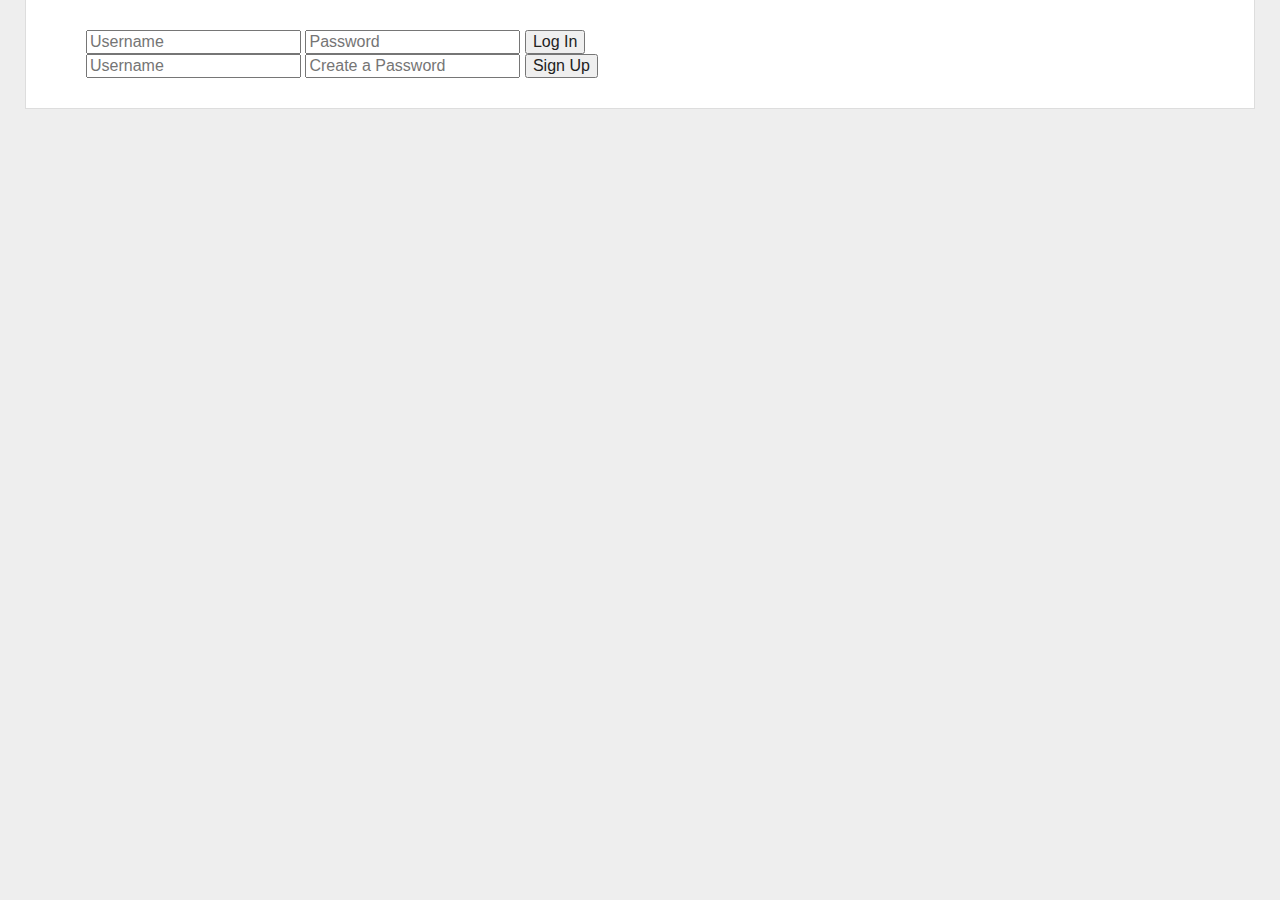
==== MyCloudCode/public/index.html @ 48564cce "Using Parse Cloud Code. Directory change too." ====
<!doctype html>
<head>
  <meta charset="utf-8">

  <title>My Parse App</title>
  <meta name="description" content="My Parse App">
  <meta name="viewport" content="width=device-width">
  <link rel="stylesheet" href="css/reset.css">
  <link rel="stylesheet" href="css/styles.css">
  <script type="text/javascript" src="http://ajax.googleapis.com/ajax/libs/jquery/1.7.2/jquery.min.js"></script>
  <script type="text/javascript" src="http://www.parsecdn.com/js/parse-1.2.7.min.js"></script>
</head>

<body>
  
  <div id="main">
    <input type="text" class="textinput" id="login-username" placeholder="Username"/>
    <input type="password" class="textinput" id="login-password" placeholder="Password"/>
    <input type="button" class="buttoninput" id="LogIn" value="Log In"/>
    <br />
    <input type="text" id="signup-username" placeholder="Username" class="textinput"/>
    <input type="password" id="signup-password" placeholder="Create a Password"class="textinput"/>
    <input type="button" id="SignUp" value="Sign Up" class="buttoninput"/>
  </div>

  <script type="text/javascript">
      Parse.initialize("PAjzQPglIFtzZyMJfDPe5Ozvfzr7Pz1ukpHoLXct", "zTU8emhQIg5xTKZrhfF5ulrKnXQv4M6ztT9kFi90");

      $(document).ready(function () {
          $("#SignUp").click(function () { //when button with id="SignUp" is clicked
              var Username = $("#signup-username").val(); // set var Username = input with id="signup-username"
              var PassWord = $("#signup-password").val(); // set var PassWord = input with id="signup-password"


              var user = new Parse.User(); // creates a new Parse user object
              user.set("username", Username.toString()); //creates a "username" field in the database and sets it to Username
              user.set("password", PassWord.toString()); //creates a "password" field in the database and sets it to PassWord

              user.set("ACL", new Parse.ACL());          //creates a "ACL" field in the database and sets it to Read and Wright for the user.

              user.signUp(null, {
                  success: function (user) {
                      // Parse.user saved
                      alert("Welcome to my app");
                  },
                  error: function (user, error) {
                      // Show the error message somewhere and let the user try again.
                      alert("Error: " + error.code + " " + error.message);
                  }
              });
          });

          $(document).ready(function () {
              $("#LogIn").click(function () {//when button with id="LogIn" is clicked

                  var username = $("#login-username").val(); // set var username = input with id="login-username"
                  var password = $("#login-password").val(); // set var password = input with id="login-password"


                  Parse.User.logIn(username, password, {
                      success: function (user) {
                          // if login is successful
                          alert("You have logged in");
                      },

                      error: function (user, error) {
                          // Show the error message somewhere and let the user try again.
                          alert("Error: " + error.code + " " + error.message);
                      }
                  });
              });
          });
      });
    
    
  </script>
</body>

</html>
---- MyCloudCode/public/css/styles.css ----
body {
    background: #eee;
    text-align: center;
    padding: 0 25px;
}

#main {
    width: auto;
    margin: auto;
    text-align: left;
    background: white;
    padding: 30px 60px;
    border: solid #ddd;
    border-width: 0 1px 1px 1px;
}

#main h1 {
    margin-top: 0;
    font-size: 35px;
    color: green;
}

#main ul {
    padding-left: 20px;
}

#main .error {
    border: 1px solid red;
    background: #FDEFF0;
    padding: 20px;
}

#main .success {
    margin-top: 25px;
}

#main .success code {
    font-size: 12px;
    color: green;
    line-height: 13px;
}
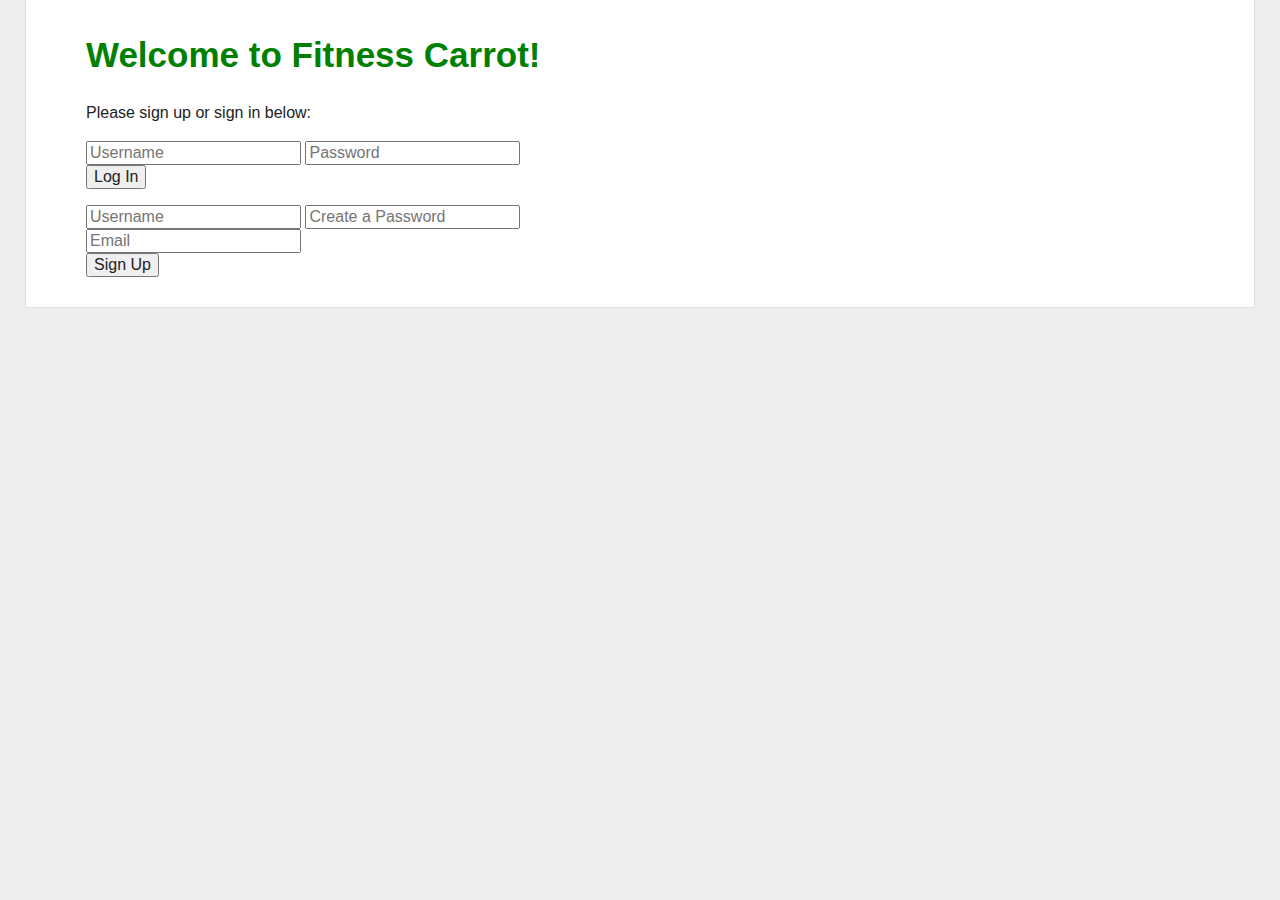
==== commit e17a7e42: "Main page updated with titles and such." ====
--- a/MyCloudCode/public/index.html
+++ b/MyCloudCode/public/index.html
@@ -2,25 +2,36 @@
 <head>
   <meta charset="utf-8">
 
-  <title>My Parse App</title>
-  <meta name="description" content="My Parse App">
+  <title>Fitness Carrot</title>
+  <meta name="description" content="Fitness Carrot - An application developed in EECS 493 - User Interfaces, W'14">
   <meta name="viewport" content="width=device-width">
   <link rel="stylesheet" href="css/reset.css">
   <link rel="stylesheet" href="css/styles.css">
   <script type="text/javascript" src="http://ajax.googleapis.com/ajax/libs/jquery/1.7.2/jquery.min.js"></script>
-  <script type="text/javascript" src="http://www.parsecdn.com/js/parse-1.2.7.min.js"></script>
+  <script type="text/javascript" src="http://www.parsecdn.com/js/parse-1.2.18.min.js"></script>
 </head>
 
 <body>
-  
   <div id="main">
+
+    <h1>Welcome to Fitness Carrot!</h1>
+
+    <p>Please sign up or sign in below: </p>
+
+    
     <input type="text" class="textinput" id="login-username" placeholder="Username"/>
     <input type="password" class="textinput" id="login-password" placeholder="Password"/>
+    <br>
     <input type="button" class="buttoninput" id="LogIn" value="Log In"/>
-    <br />
+    <p> </p>
+    <!-- Sign Up <br> -->
     <input type="text" id="signup-username" placeholder="Username" class="textinput"/>
     <input type="password" id="signup-password" placeholder="Create a Password"class="textinput"/>
+    <br>
+    <input type="email" id="signup-email" placeholder="Email" class="textinput"/>
+    <br>
     <input type="button" id="SignUp" value="Sign Up" class="buttoninput"/>
+
   </div>
 
   <script type="text/javascript">
@@ -30,18 +41,20 @@
           $("#SignUp").click(function () { //when button with id="SignUp" is clicked
               var Username = $("#signup-username").val(); // set var Username = input with id="signup-username"
               var PassWord = $("#signup-password").val(); // set var PassWord = input with id="signup-password"
+              var Email = $("#signup-email").val(); //set var Email = input with id="signup-password"
 
 
               var user = new Parse.User(); // creates a new Parse user object
               user.set("username", Username.toString()); //creates a "username" field in the database and sets it to Username
               user.set("password", PassWord.toString()); //creates a "password" field in the database and sets it to PassWord
+              user.set("email", Email.toString()); //creates a "email" field in the database and sets it to Email
 
-              user.set("ACL", new Parse.ACL());          //creates a "ACL" field in the database and sets it to Read and Wright for the user.
+              user.set("ACL", new Parse.ACL());          //creates a "ACL" field in the database and sets it to Read and Write for the user.
 
               user.signUp(null, {
                   success: function (user) {
                       // Parse.user saved
-                      alert("Welcome to my app");
+                      alert("Welcome to Fitness Carrot!");
                   },
                   error: function (user, error) {
                       // Show the error message somewhere and let the user try again.
@@ -71,9 +84,7 @@
               });
           });
       });
-    
-    
   </script>
-</body>
+</body> 
 
 </html>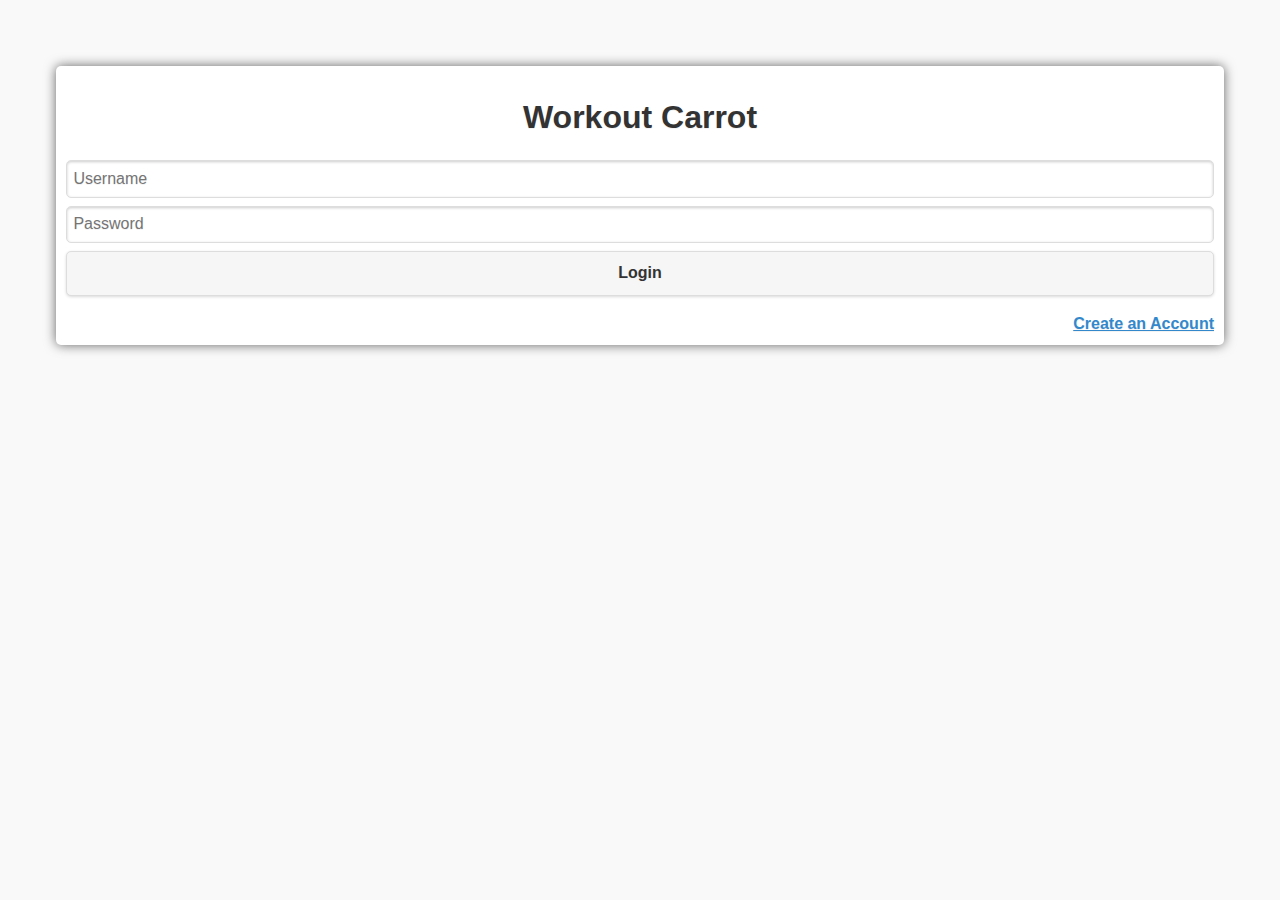
==== commit f10e73b9: "Version 9 of our site." ====
--- a/MyCloudCode/public/index.html
+++ b/MyCloudCode/public/index.html
@@ -1,90 +1,31 @@
-<!doctype html>
+<!DOCTYPE html>
+<html class="ui-mobile">
 <head>
-  <meta charset="utf-8">
-
-  <title>Fitness Carrot</title>
-  <meta name="description" content="Fitness Carrot - An application developed in EECS 493 - User Interfaces, W'14">
-  <meta name="viewport" content="width=device-width">
-  <link rel="stylesheet" href="css/reset.css">
-  <link rel="stylesheet" href="css/styles.css">
-  <script type="text/javascript" src="http://ajax.googleapis.com/ajax/libs/jquery/1.7.2/jquery.min.js"></script>
-  <script type="text/javascript" src="http://www.parsecdn.com/js/parse-1.2.18.min.js"></script>
+    <title>Main Page</title>
+    <meta name="viewport" content="width=device-width, initial-scale=1">
+    <link rel="stylesheet" href="jquerymobile/jquery.mobile.custom.theme.min.css">
+    <link rel="stylesheet" href="jquerymobile/jquery.mobile.custom.structure.min.css">
+    <link rel="stylesheet" href="jquerymobile/jquery.mobile.icons-1.4.2.css">
+    <link rel="stylesheet" href="main.css">
+    <script type="text/javascript" src="jquerymobile/jquery-2.1.0.js"></script>
+    <script type="text/javascript" src="jquerymobile/jquery.mobile.custom.min.js"></script>
 </head>
-
 <body>
-  <div id="main">
-
-    <h1>Welcome to Fitness Carrot!</h1>
-
-    <p>Please sign up or sign in below: </p>
-
-    
-    <input type="text" class="textinput" id="login-username" placeholder="Username"/>
-    <input type="password" class="textinput" id="login-password" placeholder="Password"/>
-    <br>
-    <input type="button" class="buttoninput" id="LogIn" value="Log In"/>
-    <p> </p>
-    <!-- Sign Up <br> -->
-    <input type="text" id="signup-username" placeholder="Username" class="textinput"/>
-    <input type="password" id="signup-password" placeholder="Create a Password"class="textinput"/>
-    <br>
-    <input type="email" id="signup-email" placeholder="Email" class="textinput"/>
-    <br>
-    <input type="button" id="SignUp" value="Sign Up" class="buttoninput"/>
-
-  </div>
-
-  <script type="text/javascript">
-      Parse.initialize("PAjzQPglIFtzZyMJfDPe5Ozvfzr7Pz1ukpHoLXct", "zTU8emhQIg5xTKZrhfF5ulrKnXQv4M6ztT9kFi90");
-
-      $(document).ready(function () {
-          $("#SignUp").click(function () { //when button with id="SignUp" is clicked
-              var Username = $("#signup-username").val(); // set var Username = input with id="signup-username"
-              var PassWord = $("#signup-password").val(); // set var PassWord = input with id="signup-password"
-              var Email = $("#signup-email").val(); //set var Email = input with id="signup-password"
-
-
-              var user = new Parse.User(); // creates a new Parse user object
-              user.set("username", Username.toString()); //creates a "username" field in the database and sets it to Username
-              user.set("password", PassWord.toString()); //creates a "password" field in the database and sets it to PassWord
-              user.set("email", Email.toString()); //creates a "email" field in the database and sets it to Email
-
-              user.set("ACL", new Parse.ACL());          //creates a "ACL" field in the database and sets it to Read and Write for the user.
-
-              user.signUp(null, {
-                  success: function (user) {
-                      // Parse.user saved
-                      alert("Welcome to Fitness Carrot!");
-                  },
-                  error: function (user, error) {
-                      // Show the error message somewhere and let the user try again.
-                      alert("Error: " + error.code + " " + error.message);
-                  }
-              });
-          });
-
-          $(document).ready(function () {
-              $("#LogIn").click(function () {//when button with id="LogIn" is clicked
-
-                  var username = $("#login-username").val(); // set var username = input with id="login-username"
-                  var password = $("#login-password").val(); // set var password = input with id="login-password"
-
-
-                  Parse.User.logIn(username, password, {
-                      success: function (user) {
-                          // if login is successful
-                          alert("You have logged in");
-                      },
-
-                      error: function (user, error) {
-                          // Show the error message somewhere and let the user try again.
-                          alert("Error: " + error.code + " " + error.message);
-                      }
-                  });
-              });
-          });
-      });
-  </script>
-</body> 
-
+<div data-role="page">
+    <div data-role="content">
+        <div style="margin: 50px 40px 50px 40px; padding: 10px; background: #ffffff;" class="ui-overlay-shadow ui-corner-all">
+            <h1 style="text-align: center">Workout Carrot</h1>
+            <form id="login-form" style="padding-bottom: 10px;">
+                <input name="username" type="text" placeholder="Username" />
+                <input name="password" type="password" placeholder="Password" />
+                <input type="submit" value="Login" />
+            </form>
+            <div  style="text-align: right">
+                <a href="#">Create an Account</a>
+            </div>
+        </div>
+    </div>
+</div>
+<script type="text/javascript" src="main.js"></script>
+</body>
 </html>--- a/MyCloudCode/public/main.css
+++ b/MyCloudCode/public/main.css
@@ -0,0 +1,10 @@
+.compare-cell {
+    width: 40%;
+    padding: 5px 5px 20px 5px;
+    text-align: center;
+}
+.compare-heading {
+    width: 20%;
+    padding: 5px 5px 20px 5px;
+    text-align: center;
+}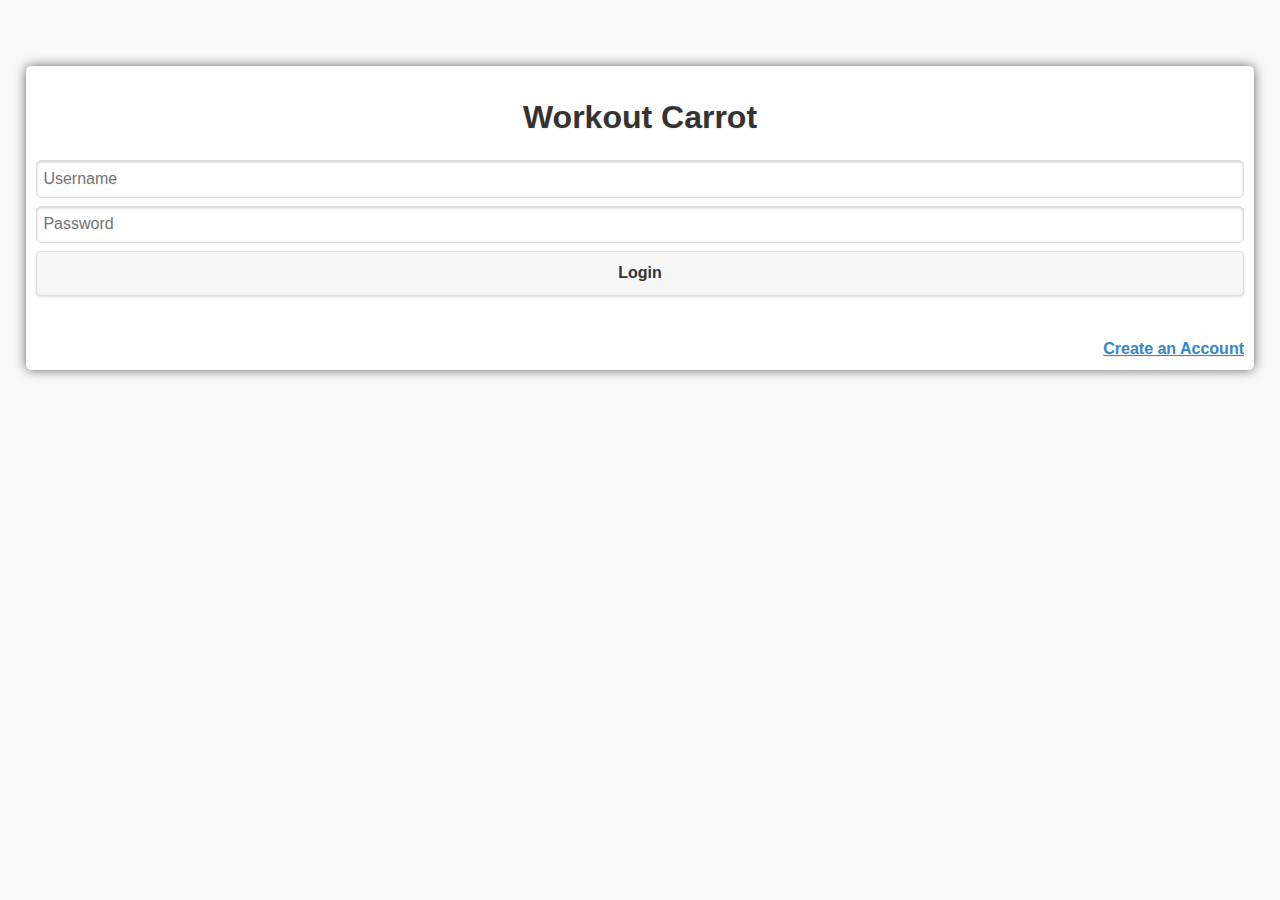
==== commit a3a80673: "Cloud code functions are working." ====
--- a/MyCloudCode/public/index.html
+++ b/MyCloudCode/public/index.html
@@ -1,7 +1,6 @@
 <!DOCTYPE html>
 <html class="ui-mobile">
 <head>
-    <title>Main Page</title>
     <meta name="viewport" content="width=device-width, initial-scale=1">
     <link rel="stylesheet" href="jquerymobile/jquery.mobile.custom.theme.min.css">
     <link rel="stylesheet" href="jquerymobile/jquery.mobile.custom.structure.min.css">
@@ -9,23 +8,26 @@
     <link rel="stylesheet" href="main.css">
     <script type="text/javascript" src="jquerymobile/jquery-2.1.0.js"></script>
     <script type="text/javascript" src="jquerymobile/jquery.mobile.custom.min.js"></script>
+    <script type="text/javascript" src="parse/parse-1.2.18.min.js"></script>
 </head>
 <body>
-<div data-role="page">
+<div data-role="page" id="login-page">
     <div data-role="content">
-        <div style="margin: 50px 40px 50px 40px; padding: 10px; background: #ffffff;" class="ui-overlay-shadow ui-corner-all">
+        <div style="margin: 50px 10px 50px 10px; padding: 10px; background: #ffffff;" class="ui-overlay-shadow ui-corner-all">
             <h1 style="text-align: center">Workout Carrot</h1>
             <form id="login-form" style="padding-bottom: 10px;">
                 <input name="username" type="text" placeholder="Username" />
                 <input name="password" type="password" placeholder="Password" />
                 <input type="submit" value="Login" />
+                <div class="form-error-text"></div>
             </form>
             <div  style="text-align: right">
-                <a href="#">Create an Account</a>
+                <a href="signup.html">Create an Account</a>
             </div>
         </div>
     </div>
 </div>
+
 <script type="text/javascript" src="main.js"></script>
 </body>
 </html>--- a/MyCloudCode/public/main.css
+++ b/MyCloudCode/public/main.css
@@ -1,10 +1,63 @@
-.compare-cell {
+/* All Pages */
+.form-error-text {
+    height: 15px;
+    color: orangered;
+    padding: 5px;
+}
+
+.form-confirm-text {
+    height: 30px;
+    color: lightseagreen;
+    padding: 5px;
+}
+
+/* Input Page */
+#input-page a.input-button {
+    height: 100px;
+    margin-bottom: 20px;
+}
+
+/* Friend Compare Page */
+#friend-compare-page .compare-cell {
     width: 40%;
     padding: 5px 5px 20px 5px;
     text-align: center;
 }
-.compare-heading {
+#friend-compare-page .compare-heading {
     width: 20%;
     padding: 5px 5px 20px 5px;
     text-align: center;
-}+}
+#friend-compare-page table {
+    width: 100%;
+}
+#friend-compare-page .left-cell {
+    width: 20%;
+    padding-bottom: 20px;
+}
+#friend-compare-page thead img {
+    width: 100px;
+    height: 100px;
+}
+
+/* Friend Request Popup */
+#friend-request-popup li {
+    vertical-align: top;
+    min-height: 30px;
+}
+#friend-request-popup li img {
+    max-width: 60px;
+}
+#friend-request-popup li span.friend-request-list-name {
+    position: absolute;
+    left: 65px;
+}
+#friend-request-popup li span.friend-request-list-button-holder {
+    position: absolute;
+    right: 0px;
+    top:5px;
+    background: white;
+}
+#friend-request-popup li span.friend-request-list-button-holder a.confirm-button {
+    margin-right: 5px;
+}
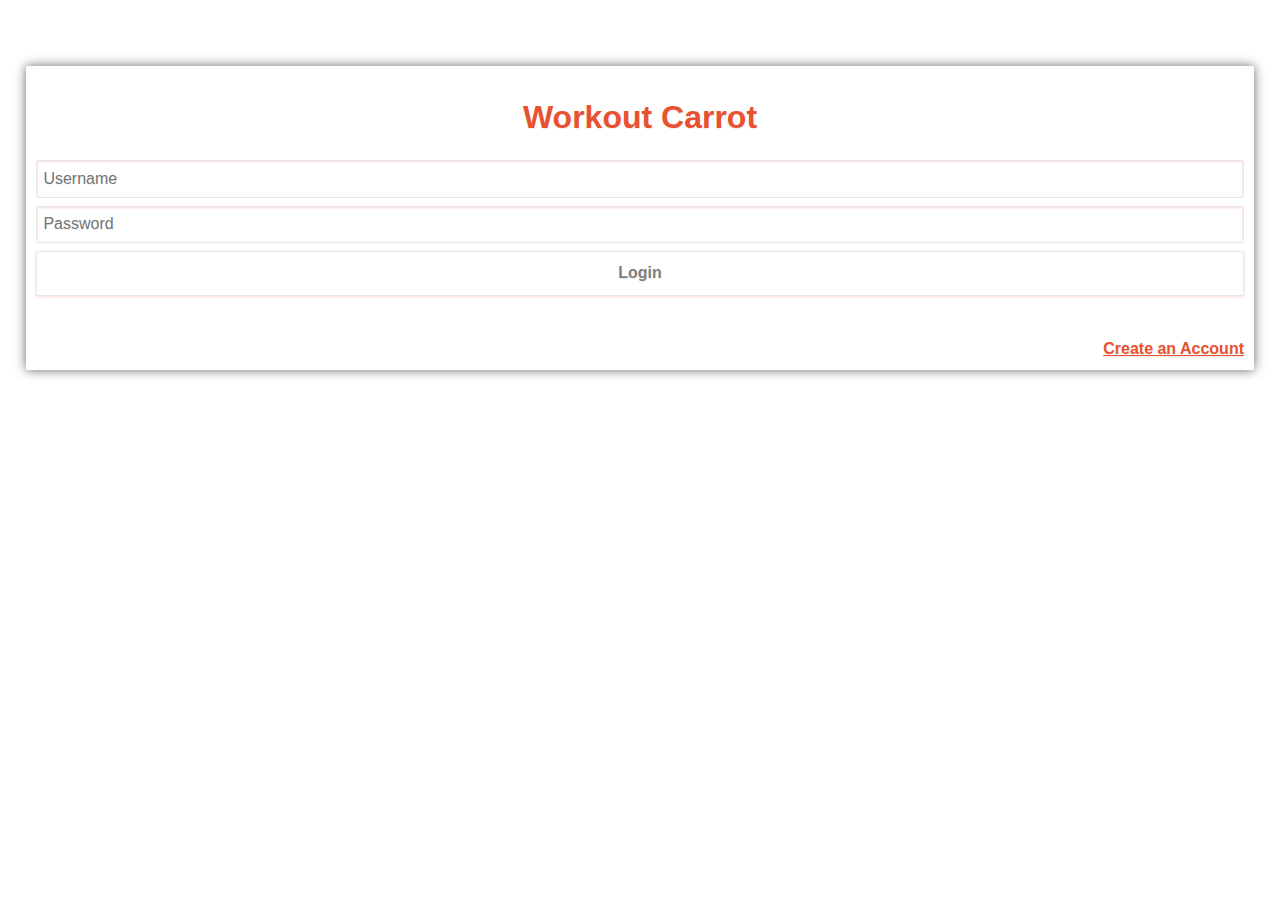
==== commit f39681e2: "New website push." ====
--- a/MyCloudCode/public/index.html
+++ b/MyCloudCode/public/index.html
@@ -1,33 +1,33 @@
-<!DOCTYPE html>
-<html class="ui-mobile">
-<head>
-    <meta name="viewport" content="width=device-width, initial-scale=1">
-    <link rel="stylesheet" href="jquerymobile/jquery.mobile.custom.theme.min.css">
-    <link rel="stylesheet" href="jquerymobile/jquery.mobile.custom.structure.min.css">
-    <link rel="stylesheet" href="jquerymobile/jquery.mobile.icons-1.4.2.css">
-    <link rel="stylesheet" href="main.css">
-    <script type="text/javascript" src="jquerymobile/jquery-2.1.0.js"></script>
-    <script type="text/javascript" src="jquerymobile/jquery.mobile.custom.min.js"></script>
-    <script type="text/javascript" src="parse/parse-1.2.18.min.js"></script>
-</head>
-<body>
-<div data-role="page" id="login-page">
-    <div data-role="content">
-        <div style="margin: 50px 10px 50px 10px; padding: 10px; background: #ffffff;" class="ui-overlay-shadow ui-corner-all">
-            <h1 style="text-align: center">Workout Carrot</h1>
-            <form id="login-form" style="padding-bottom: 10px;">
-                <input name="username" type="text" placeholder="Username" />
-                <input name="password" type="password" placeholder="Password" />
-                <input type="submit" value="Login" />
-                <div class="form-error-text"></div>
-            </form>
-            <div  style="text-align: right">
-                <a href="signup.html">Create an Account</a>
-            </div>
-        </div>
-    </div>
-</div>
-
-<script type="text/javascript" src="main.js"></script>
-</body>
+<!DOCTYPE html>
+<html class="ui-mobile">
+<head>
+    <meta name="viewport" content="width=device-width, initial-scale=1">
+    <link rel="stylesheet" href="jquerymobile/jquery.mobile.custom.structure.min.css">
+    <link rel="stylesheet" href="jquerymobile/jquery.mobile.icons-1.4.2.css">
+    <link rel="stylesheet" href="jquerymobile/simplyOrange.min.css">
+    <link rel="stylesheet" href="main.css">
+    <script type="text/javascript" src="jquerymobile/jquery-2.1.0.js"></script>
+    <script type="text/javascript" src="jquerymobile/jquery.mobile.custom.min.js"></script>
+    <script type="text/javascript" src="parse/parse-1.2.18.min.js"></script>
+</head>
+<body>
+<div data-role="page" id="login-page">
+    <div data-role="content">
+        <div style="margin: 50px 10px 50px 10px; padding: 10px; background: #ffffff;" class="ui-overlay-shadow ui-corner-all">
+            <h1 style="text-align: center">Workout Carrot</h1>
+            <form id="login-form" style="padding-bottom: 10px;">
+                <input name="username" type="text" placeholder="Username" />
+                <input name="password" type="password" placeholder="Password" />
+                <input type="submit" value="Login" />
+                <div class="form-error-text"></div>
+            </form>
+            <div  style="text-align: right">
+                <a href="#">Create an Account</a>
+            </div>
+        </div>
+    </div>
+</div>
+
+<script type="text/javascript" src="main.js"></script>
+</body>
 </html>--- a/MyCloudCode/public/jquerymobile/simplyOrange.min.css
+++ b/MyCloudCode/public/jquerymobile/simplyOrange.min.css
@@ -0,0 +1,213 @@
+/*!
+* jQuery Mobile 1.4.2
+* Git HEAD hash: 9d9a42a27d0c693e8b5569c3a10d771916af5045 <> Date: Fri Feb 28 2014 17:32:01 UTC
+* http://jquerymobile.com
+*
+* Copyright 2010, 2014 jQuery Foundation, Inc. and other contributors
+* Released under the MIT license.
+* http://jquery.org/license
+*
+*/
+
+
+/* Globals */
+/* Font
+-----------------------------------------------------------------------------------------------------------*/
+html {
+	font-size: 100%;
+}
+body,
+input,
+select,
+textarea,
+button,
+.ui-btn {
+	font-size: 1em;
+	line-height: 1.3;
+	   font-family: sans-serif /*{global-font-family}*/;
+}
+legend,
+.ui-input-text input,
+.ui-input-search input {
+	color: inherit;
+	text-shadow: inherit;
+}
+/* Form labels (overrides font-weight bold in bars, and mini font-size) */
+.ui-mobile label,
+div.ui-controlgroup-label {
+	font-weight: normal;
+	font-size: 16px;
+}
+/* Separators
+-----------------------------------------------------------------------------------------------------------*/
+/* Field contain separator (< 28em) */
+.ui-field-contain {
+	border-bottom-color: #828282;
+	border-bottom-color: rgba(0,0,0,.15);
+	border-bottom-width: 1px;
+	border-bottom-style: solid;
+}
+/* Table opt-in classes: strokes between each row, and alternating row stripes */
+/* Classes table-stroke and table-stripe are deprecated in 1.4. */
+.table-stroke thead th,
+.table-stripe thead th,
+.table-stripe tbody tr:last-child {
+	border-bottom: 1px solid #d6d6d6; /* non-RGBA fallback */
+	border-bottom: 1px solid rgba(0,0,0,.1);
+}
+.table-stroke tbody th,
+.table-stroke tbody td {
+	border-bottom: 1px solid #e6e6e6; /* non-RGBA fallback  */
+	border-bottom: 1px solid rgba(0,0,0,.05);
+}
+.table-stripe.table-stroke tbody tr:last-child th,
+.table-stripe.table-stroke tbody tr:last-child td {
+	border-bottom: 0;
+}
+.table-stripe tbody tr:nth-child(odd) td,
+.table-stripe tbody tr:nth-child(odd) th {
+	background-color: #eeeeee; /* non-RGBA fallback  */
+	background-color: rgba(0,0,0,.04);
+}
+/* Buttons
+-----------------------------------------------------------------------------------------------------------*/
+.ui-btn,
+label.ui-btn {
+	font-weight: bold;
+	border-width: 1px;
+	border-style: solid;
+}
+.ui-btn:link {
+	text-decoration: none !important;
+}
+.ui-btn-active {
+	cursor: pointer;
+}
+/* Corner rounding
+-----------------------------------------------------------------------------------------------------------*/
+/* Class ui-btn-corner-all deprecated in 1.4 */
+.ui-corner-all {
+	-webkit-border-radius: 0.1em /*{global-radii-blocks}*/;
+	border-radius: 0.1em /*{global-radii-blocks}*/;
+}
+/* Buttons */
+.ui-btn-corner-all,
+.ui-btn.ui-corner-all,
+/* Slider track */
+.ui-slider-track.ui-corner-all,
+/* Flipswitch */
+.ui-flipswitch.ui-corner-all,
+/* Count bubble */
+.ui-li-count {
+	-webkit-border-radius: 0.1em /*{global-radii-buttons}*/;
+	border-radius: 0.1em /*{global-radii-buttons}*/;
+}
+/* Icon-only buttons */
+.ui-btn-icon-notext.ui-btn-corner-all,
+.ui-btn-icon-notext.ui-corner-all {
+	-webkit-border-radius: 1em;
+	border-radius: 1em;
+}
+/* Radius clip workaround for cleaning up corner trapping */
+.ui-btn-corner-all,
+.ui-corner-all {
+	-webkit-background-clip: padding;
+	background-clip: padding-box;
+}
+/* Popup arrow */
+.ui-popup.ui-corner-all > .ui-popup-arrow-guide {
+	left: 0.1em /*{global-radii-blocks}*/;
+	right: 0.1em /*{global-radii-blocks}*/;
+	top: 0.1em /*{global-radii-blocks}*/;
+	bottom: 0.1em /*{global-radii-blocks}*/;
+}
+/* Shadow
+-----------------------------------------------------------------------------------------------------------*/
+.ui-shadow {
+	-webkit-box-shadow: 0 1px 3px /*{global-box-shadow-size}*/ rgba(233,82,48,0.2) /*{global-box-shadow-color}*/;
+	-moz-box-shadow: 0 1px 3px /*{global-box-shadow-size}*/ rgba(233,82,48,0.2) /*{global-box-shadow-color}*/;
+	box-shadow: 0 1px 3px /*{global-box-shadow-size}*/ rgba(233,82,48,0.2) /*{global-box-shadow-color}*/;
+}
+.ui-shadow-inset {
+	-webkit-box-shadow: inset 0 1px 3px /*{global-box-shadow-size}*/ rgba(233,82,48,0.2) /*{global-box-shadow-color}*/;
+	-moz-box-shadow: inset 0 1px 3px /*{global-box-shadow-size}*/ rgba(233,82,48,0.2) /*{global-box-shadow-color}*/;
+	box-shadow: inset 0 1px 3px /*{global-box-shadow-size}*/ rgba(233,82,48,0.2) /*{global-box-shadow-color}*/;
+}
+.ui-overlay-shadow {
+	-webkit-box-shadow: 0 0 12px 		rgba(0,0,0,.6);
+	-moz-box-shadow: 0 0 12px 			rgba(0,0,0,.6);
+	box-shadow: 0 0 12px 				rgba(0,0,0,.6);
+}
+/* Icons
+-----------------------------------------------------------------------------------------------------------*/
+.ui-btn-icon-left:after,
+.ui-btn-icon-right:after,
+.ui-btn-icon-top:after,
+.ui-btn-icon-bottom:after,
+.ui-btn-icon-notext:after {
+	background-color: #e95230 /*{global-icon-color}*/;
+	background-color: rgba(233,82,48,1) /*{global-icon-disc}*/;
+	background-position: center center;
+	background-repeat: no-repeat;
+	-webkit-border-radius: 1em;
+	border-radius: 1em;
+}
+/* Alt icons */
+.ui-alt-icon.ui-btn:after,
+.ui-alt-icon .ui-btn:after,
+html .ui-alt-icon.ui-checkbox-off:after,
+html .ui-alt-icon.ui-radio-off:after,
+html .ui-alt-icon .ui-checkbox-off:after,
+html .ui-alt-icon .ui-radio-off:after {
+	background-color: #e95230 /*{global-icon-color}*/;
+	background-color: 					rgba(0,0,0,.15);
+}
+/* No disc */
+.ui-nodisc-icon.ui-btn:after,
+.ui-nodisc-icon .ui-btn:after {
+	background-color: transparent;
+}
+/* Icon shadow */
+.ui-shadow-icon.ui-btn:after,
+.ui-shadow-icon .ui-btn:after {
+	-webkit-box-shadow: 0 1px 0 rgba(255,255,255,.4) /*{global-icon-shadow}*/;
+	-moz-box-shadow: 0 1px 0 rgba(255,255,255,.4) /*{global-icon-shadow}*/;
+	box-shadow: 0 1px 0 rgba(255,255,255,.4) /*{global-icon-shadow}*/;
+}
+/* Checkbox and radio */
+.ui-btn.ui-checkbox-off:after,
+.ui-btn.ui-checkbox-on:after,
+.ui-btn.ui-radio-off:after,
+.ui-btn.ui-radio-on:after {
+	display: block;
+	width: 18px;
+	height: 18px;
+	margin: -9px 2px 0 2px;
+}
+.ui-checkbox-off:after,
+.ui-btn.ui-radio-off:after {
+	filter: Alpha(Opacity=30);
+	opacity: .3;
+}
+.ui-btn.ui-checkbox-off:after,
+.ui-btn.ui-checkbox-on:after {
+	-webkit-border-radius: .1875em;
+	border-radius: .1875em;
+}
+.ui-radio .ui-btn.ui-radio-on:after {
+	background-image: none;
+	background-color: #fff;
+	width: 8px;
+	height: 8px;
+	border-width: 5px;
+	border-style: solid; 
+}
+.ui-alt-icon.ui-btn.ui-radio-on:after,
+.ui-alt-icon .ui-btn.ui-radio-on:after {
+	background-color: #000;
+}
+/* Loader */
+.ui-icon-loading {
+	background: url("images/ajax-loader.gif");
+	background-size: 2.875em 2.875em;
+}.ui-bar-a,.ui-page-theme-a .ui-bar-inherit,html .ui-bar-a .ui-bar-inherit,html .ui-body-a .ui-bar-inherit,html body .ui-group-theme-a .ui-bar-inherit{background-color:#ffffff ;border-color:#e6e6e6 ;color:#e95230 ;text-shadow:0  1px  0  #eeeeee ;font-weight:bold;}.ui-bar-a{border-width:1px;border-style:solid;}.ui-overlay-a,.ui-page-theme-a,.ui-page-theme-a .ui-panel-wrapper{background-color:#ffffff ;border-color:#e6e6e6 ;color:#808080 ;text-shadow:0  1px  0  #eeeeee ;}.ui-body-a,.ui-page-theme-a .ui-body-inherit,html .ui-bar-a .ui-body-inherit,html .ui-body-a .ui-body-inherit,html body .ui-group-theme-a .ui-body-inherit,html .ui-panel-page-container-a{background-color:#ffffff ;border-color:#e6e6e6 ;color:#808080 ;text-shadow:0  1px  0  #f3f3f3 ;}.ui-body-a{border-width:1px;border-style:solid;}.ui-page-theme-a a,html .ui-bar-a a,html .ui-body-a a,html body .ui-group-theme-a a{color:#e95230 ;font-weight:bold;}.ui-page-theme-a a:visited,html .ui-bar-a a:visited,html .ui-body-a a:visited,html body .ui-group-theme-a a:visited{   color:#3388cc ;}.ui-page-theme-a a:hover,html .ui-bar-a a:hover,html .ui-body-a a:hover,html body .ui-group-theme-a a:hover{color:#005599 ;}.ui-page-theme-a a:active,html .ui-bar-a a:active,html .ui-body-a a:active,html body .ui-group-theme-a a:active{color:#005599 ;}.ui-page-theme-a .ui-btn,html .ui-bar-a .ui-btn,html .ui-body-a .ui-btn,html body .ui-group-theme-a .ui-btn,html head + body .ui-btn.ui-btn-a,.ui-page-theme-a .ui-btn:visited,html .ui-bar-a .ui-btn:visited,html .ui-body-a .ui-btn:visited,html body .ui-group-theme-a .ui-btn:visited,html head + body .ui-btn.ui-btn-a:visited{background-color:#ffffff ;border-color:#e6e6e6 ;color:#808080 ;text-shadow:0  1px  0  #eeeeee ;}.ui-page-theme-a .ui-btn:hover,html .ui-bar-a .ui-btn:hover,html .ui-body-a .ui-btn:hover,html body .ui-group-theme-a .ui-btn:hover,html head + body .ui-btn.ui-btn-a:hover{background-color:#FFFFFF ;border-color:#e95230 ;color:#808080 ;text-shadow:0  1px  0  #eeeeee ;}.ui-page-theme-a .ui-btn:active,html .ui-bar-a .ui-btn:active,html .ui-body-a .ui-btn:active,html body .ui-group-theme-a .ui-btn:active,html head + body .ui-btn.ui-btn-a:active{background-color:#FFFFFF ;border-color:#e95230 ;color:#e95230 ;text-shadow:0  1px  0  #eeeeee ;}.ui-page-theme-a .ui-btn.ui-btn-active,html .ui-bar-a .ui-btn.ui-btn-active,html .ui-body-a .ui-btn.ui-btn-active,html body .ui-group-theme-a .ui-btn.ui-btn-active,html head + body .ui-btn.ui-btn-a.ui-btn-active,.ui-page-theme-a .ui-checkbox-on:after,html .ui-bar-a .ui-checkbox-on:after,html .ui-body-a .ui-checkbox-on:after,html body .ui-group-theme-a .ui-checkbox-on:after,.ui-btn.ui-checkbox-on.ui-btn-a:after,.ui-page-theme-a .ui-flipswitch-active,html .ui-bar-a .ui-flipswitch-active,html .ui-body-a .ui-flipswitch-active,html body .ui-group-theme-a .ui-flipswitch-active,html body .ui-flipswitch.ui-bar-a.ui-flipswitch-active,.ui-page-theme-a .ui-slider-track .ui-btn-active,html .ui-bar-a .ui-slider-track .ui-btn-active,html .ui-body-a .ui-slider-track .ui-btn-active,html body .ui-group-theme-a .ui-slider-track .ui-btn-active,html body div.ui-slider-track.ui-body-a .ui-btn-active{background-color:#e95230 ;border-color:#802d1a ;color:#ffffff ;text-shadow:0  0  0  #444444 ;}.ui-page-theme-a .ui-radio-on:after,html .ui-bar-a .ui-radio-on:after,html .ui-body-a .ui-radio-on:after,html body .ui-group-theme-a .ui-radio-on:after,.ui-btn.ui-radio-on.ui-btn-a:after{border-color:#e95230 ;}.ui-page-theme-a .ui-btn:focus,html .ui-bar-a .ui-btn:focus,html .ui-body-a .ui-btn:focus,html body .ui-group-theme-a .ui-btn:focus,html head + body .ui-btn.ui-btn-a:focus,.ui-page-theme-a .ui-focus,html .ui-bar-a .ui-focus,html .ui-body-a .ui-focus,html body .ui-group-theme-a .ui-focus,html head + body .ui-btn-a.ui-focus,html head + body .ui-body-a.ui-focus{-webkit-box-shadow:0 0 12px #e95230 ;-moz-box-shadow:0 0 12px #e95230 ;box-shadow:0 0 12px #e95230 ;}.ui-disabled,.ui-state-disabled,button[disabled],.ui-select .ui-btn.ui-state-disabled{filter:Alpha(Opacity=30);opacity:.3;cursor:default !important;pointer-events:none;}.ui-btn:focus,.ui-btn.ui-focus{outline:0;}.ui-noboxshadow .ui-shadow,.ui-noboxshadow .ui-shadow-inset,.ui-noboxshadow .ui-overlay-shadow,.ui-noboxshadow .ui-shadow-icon.ui-btn:after,.ui-noboxshadow .ui-shadow-icon .ui-btn:after,.ui-noboxshadow .ui-focus,.ui-noboxshadow .ui-btn:focus,.ui-noboxshadow  input:focus,.ui-noboxshadow .ui-panel{-webkit-box-shadow:none !important;-moz-box-shadow:none !important;box-shadow:none !important;}.ui-noboxshadow .ui-btn:focus,.ui-noboxshadow .ui-focus{outline-width:1px;outline-style:auto;}--- a/MyCloudCode/public/main.css
+++ b/MyCloudCode/public/main.css
@@ -1,63 +1,68 @@
-/* All Pages */
-.form-error-text {
-    height: 15px;
-    color: orangered;
-    padding: 5px;
-}
-
-.form-confirm-text {
-    height: 30px;
-    color: lightseagreen;
-    padding: 5px;
-}
-
-/* Input Page */
-#input-page a.input-button {
-    height: 100px;
-    margin-bottom: 20px;
-}
-
-/* Friend Compare Page */
-#friend-compare-page .compare-cell {
-    width: 40%;
-    padding: 5px 5px 20px 5px;
-    text-align: center;
-}
-#friend-compare-page .compare-heading {
-    width: 20%;
-    padding: 5px 5px 20px 5px;
-    text-align: center;
-}
-#friend-compare-page table {
-    width: 100%;
-}
-#friend-compare-page .left-cell {
-    width: 20%;
-    padding-bottom: 20px;
-}
-#friend-compare-page thead img {
-    width: 100px;
-    height: 100px;
-}
-
-/* Friend Request Popup */
-#friend-request-popup li {
-    vertical-align: top;
-    min-height: 30px;
-}
-#friend-request-popup li img {
-    max-width: 60px;
-}
-#friend-request-popup li span.friend-request-list-name {
-    position: absolute;
-    left: 65px;
-}
-#friend-request-popup li span.friend-request-list-button-holder {
-    position: absolute;
-    right: 0px;
-    top:5px;
-    background: white;
-}
-#friend-request-popup li span.friend-request-list-button-holder a.confirm-button {
-    margin-right: 5px;
-}
+/* All Pages */
+.form-error-text {
+    height: 15px;
+    color: red;
+    padding: 5px;
+}
+
+.form-confirm-text {
+    height: 30px;
+    color: green;
+    padding: 5px;
+}
+
+/* Login Page */
+#login-page h1 {
+    color: #e95230;
+}
+
+/* Input Page */
+#input-page a.input-button {
+    height: 100px;
+    margin-bottom: 20px;
+}
+
+/* Friend Compare Page */
+#friend-compare-page .compare-cell {
+    width: 40%;
+    padding: 5px 5px 20px 5px;
+    text-align: center;
+}
+#friend-compare-page .compare-heading {
+    width: 20%;
+    padding: 5px 5px 20px 5px;
+    text-align: center;
+}
+#friend-compare-page table {
+    width: 100%;
+}
+#friend-compare-page .left-cell {
+    width: 20%;
+    padding-bottom: 20px;
+}
+#friend-compare-page thead img {
+    width: 100px;
+    height: 100px;
+}
+
+/* Friend Request Popup */
+#friend-request-popup li {
+    vertical-align: top;
+    min-height: 30px;
+}
+#friend-request-popup li img {
+    max-width: 60px;
+}
+#friend-request-popup li span.friend-request-list-name {
+    position: absolute;
+    left: 65px;
+}
+#friend-request-popup li span.friend-request-list-button-holder {
+    position: absolute;
+    right: 0px;
+    top:5px;
+    background: white;
+}
+#friend-request-popup li span.friend-request-list-button-holder a.confirm-button {
+    margin-right: 5px;
+}
